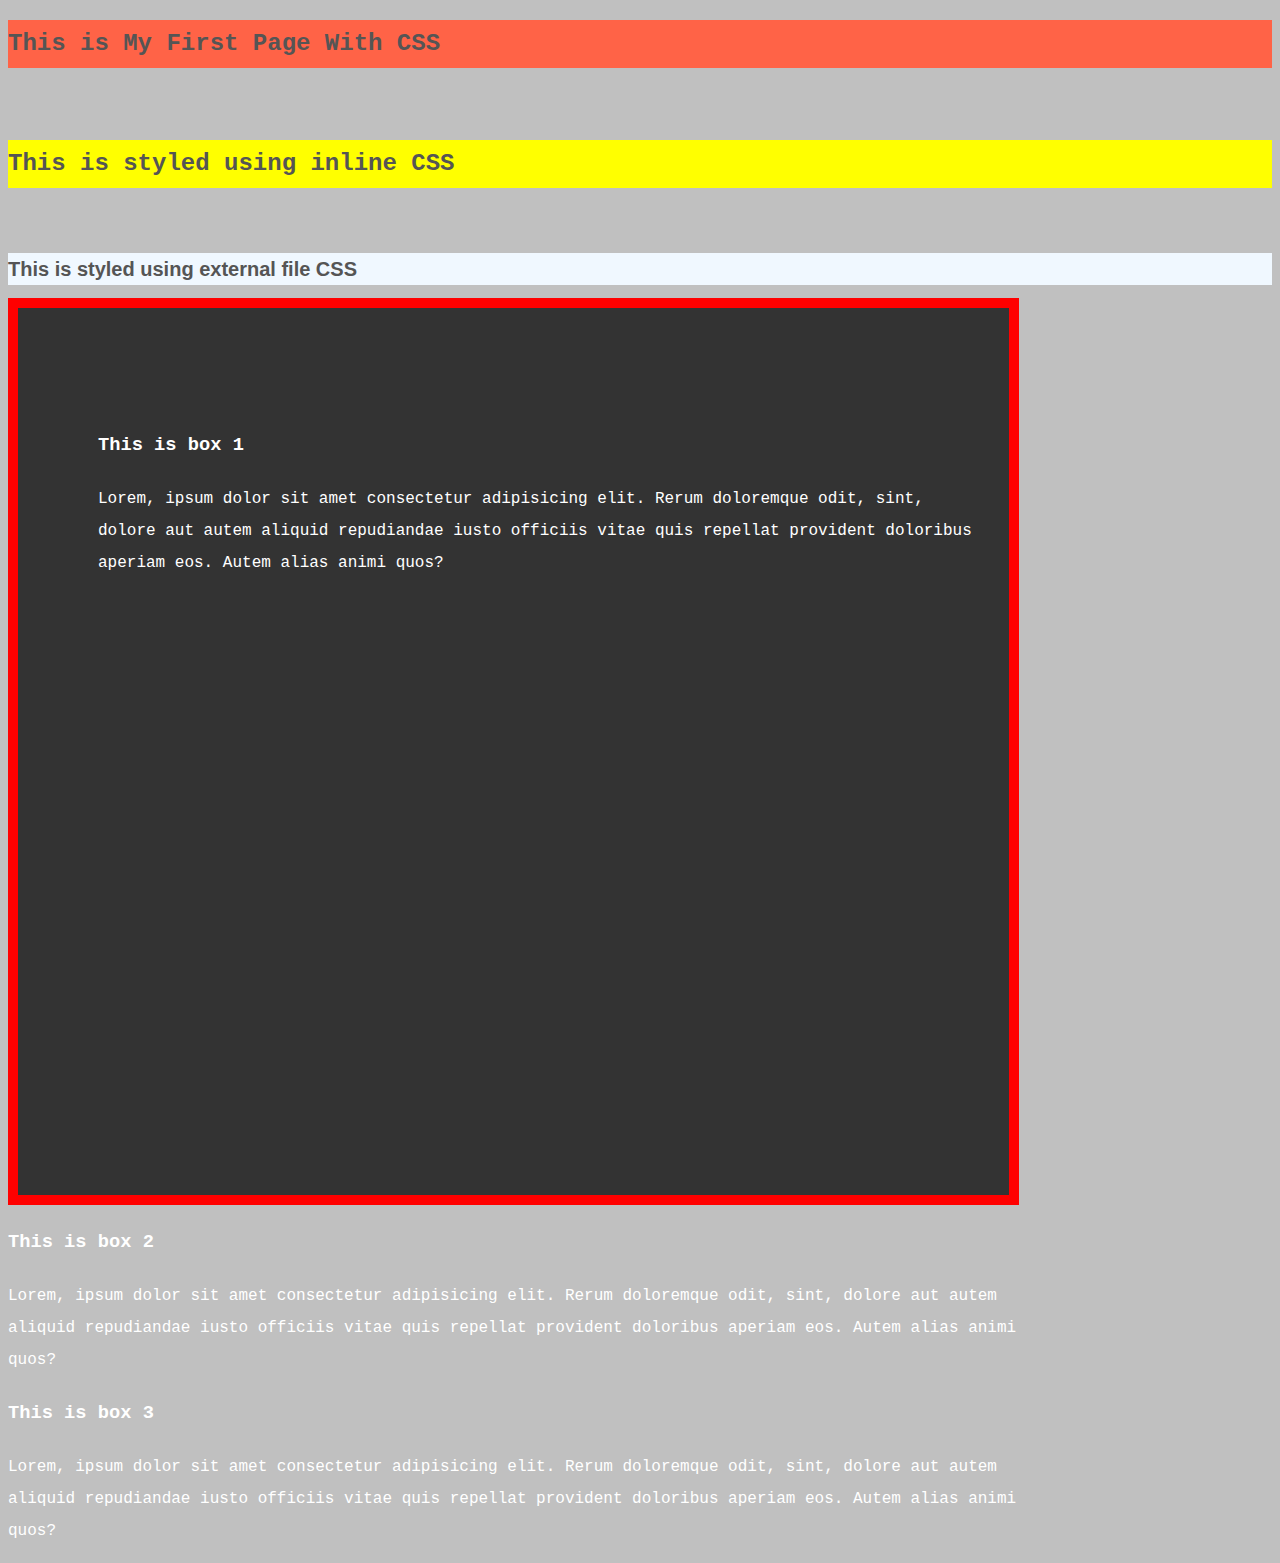
==== CSS_Intro/index.html @ ac32a079 "Added css lessons" ====
<!DOCTYPE html>
<html lang="en">

    <head>
        <meta charset="UTF-8">
        <meta name="viewport" content="width=device-width, initial-scale=1.0">

        <title>CSS Index Page</title>

        <!-- Internal CSS. Add style tags in the head. -->
        <!-- Selector Property value -->
        <!-- h2 background-color: blue -->

        <link rel="stylesheet" href="css/boo.css">

        <style type="text/css">

            h2 {
                background-color: tomato;
            };

        </style>

    </head>

    <body>

        <header>

            <!-- Using internal css -->
            <h2>This is My First Page With CSS</h2>

            <br>

            <!-- Inline CSS -->
            <h2 style="background-color: yellow;">This is styled using inline CSS</h2>

            <br>

            <h1>This is styled using external file CSS</h1>

        </header>

        <div class="container">

            <div class="box-1">

                <h3>This is box 1</h3>

                <p>

                    Lorem, ipsum dolor sit amet consectetur adipisicing elit. Rerum doloremque odit,
                    sint, dolore aut autem aliquid repudiandae iusto officiis vitae quis repellat
                    provident doloribus aperiam eos. Autem alias animi quos?

                </p>

            </div>

            <div class="box-2">

                <h3>This is box 2</h3>

                <p>

                    Lorem, ipsum dolor sit amet consectetur adipisicing elit. Rerum doloremque odit,
                    sint, dolore aut autem aliquid repudiandae iusto officiis vitae quis repellat
                    provident doloribus aperiam eos. Autem alias animi quos?

                </p>

            </div>

            <div class="box-3">

                <h3>This is box 3</h3>

                <p>

                    Lorem, ipsum dolor sit amet consectetur adipisicing elit. Rerum doloremque odit,
                    sint, dolore aut autem aliquid repudiandae iusto officiis vitae quis repellat
                    provident doloribus aperiam eos. Autem alias animi quos?

                </p>

            </div>

        </div>
        
    </body>

</html>
---- CSS_Intro/css/boo.css ----
/* This is a comment */

h1 {
    background-color: aliceblue;
    color: #555;
    font-family: Arial, Helvetica, sans-serif;
    font-size: 20px;
    line-height: 1.6em;
}

body {
    background-color: #c0c0c0;
    color: #555;
    font: normal 16px/2 'Courier New', Courier, monospace;
}

/* Classes */
.container {
    color: #fff;
    width: 80%;
}

.box-1 {
    background-color: #333;
    color: #fff;
    border-top: 10px dashed greenyellow;
    border-bottom: 15px orangered solid;
    border-left: 5px purple ridge;
    border-right: 15px gold dotted;

    border: 10px solid red;

    padding: 10px;

    padding: 100px 20px 600px 80px;
}
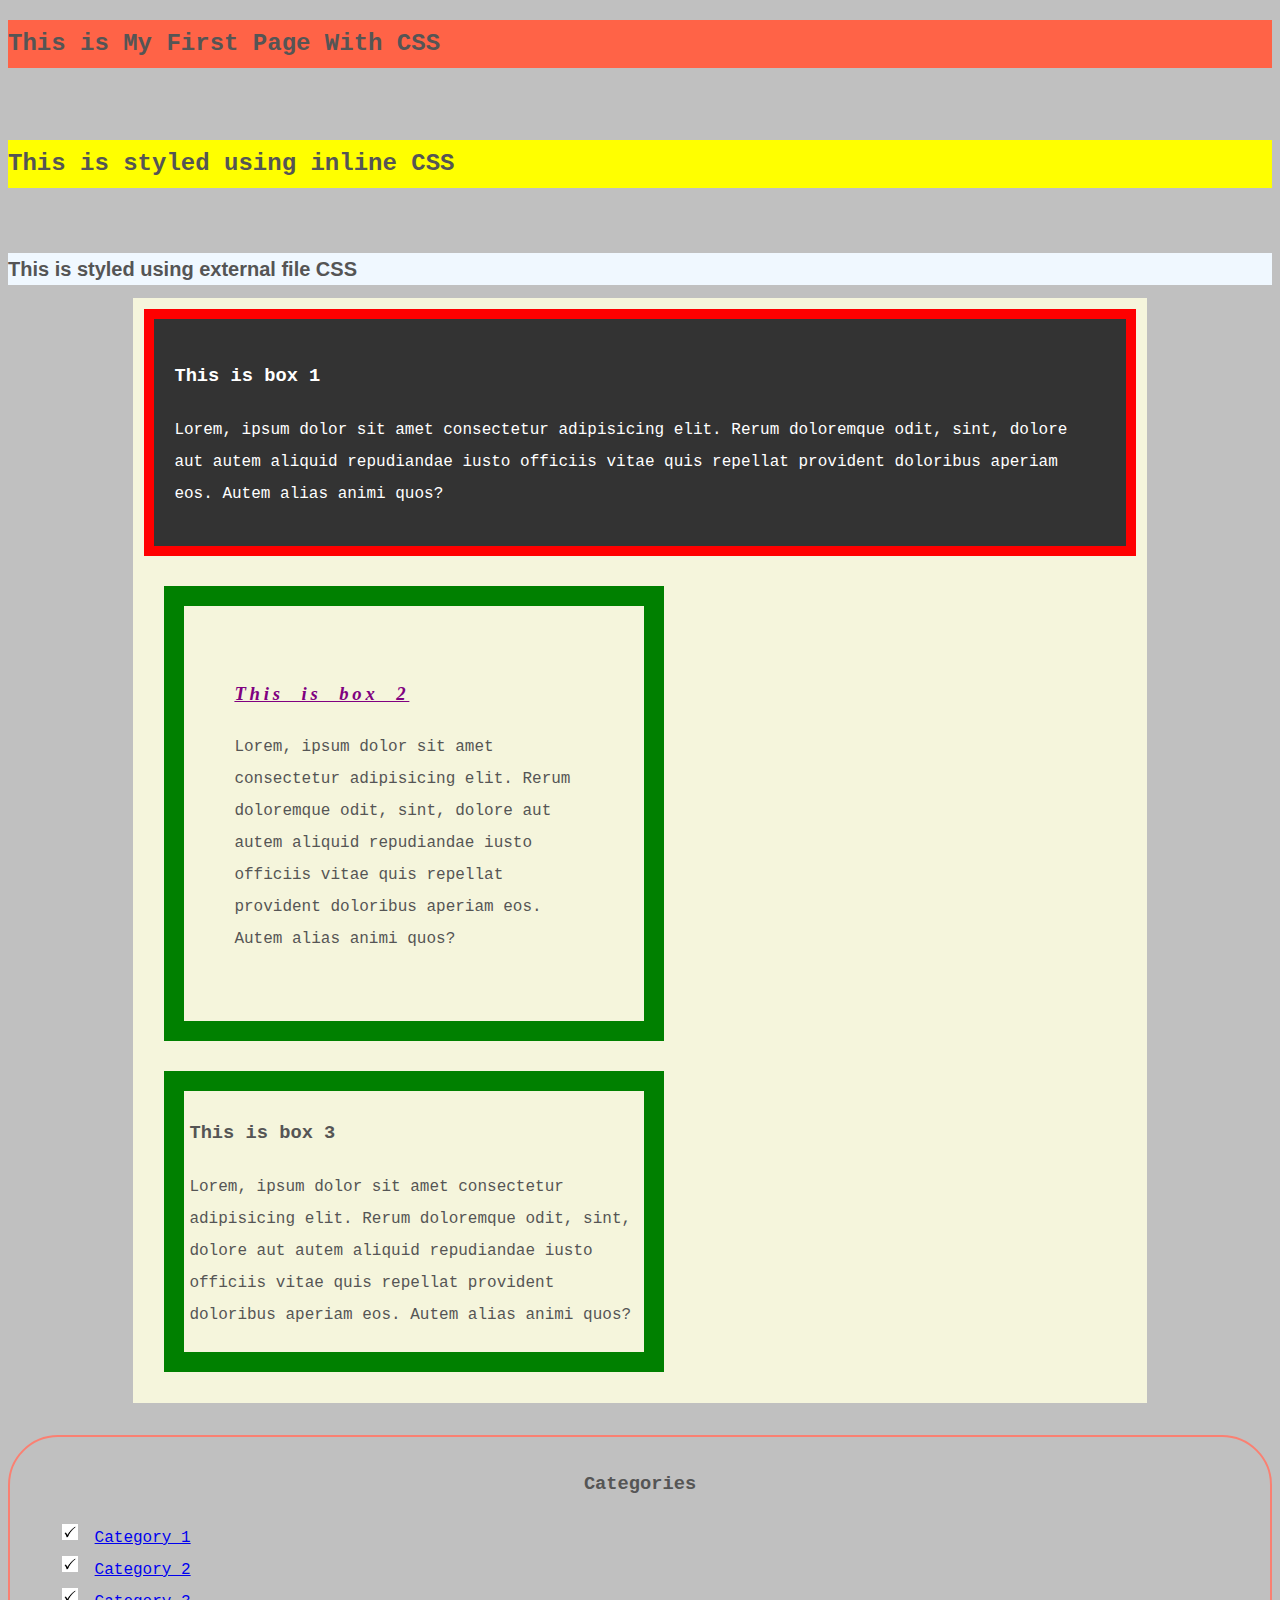
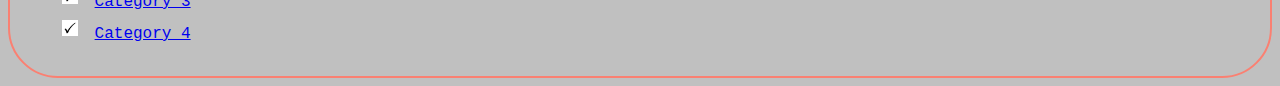
==== commit fc388f6a: "added style to box 2 and 3, categories" ====
--- a/CSS_Intro/index.html
+++ b/CSS_Intro/index.html
@@ -86,6 +86,23 @@
             </div>
 
         </div>
+
+        <br>
+
+        <div class="categories">
+
+            <h3>Categories</h3>
+
+            <ul>
+                
+                <li> <a href="#">Category 1</a> </li>
+                <li> <a href="#">Category 2</a> </li>
+                <li> <a href="#">Category 3</a> </li>
+                <li> <a href="#">Category 4</a> </li>
+
+            </ul>
+
+        </div>
         
     </body>
 
--- a/CSS_Intro/css/boo.css
+++ b/CSS_Intro/css/boo.css
@@ -16,21 +16,78 @@
 
 /* Classes */
 .container {
-    color: #fff;
+    border: 1px solid transparent;
     width: 80%;
+    margin: auto;
+    background-color: beige;
 }
 
 .box-1 {
     background-color: #333;
     color: #fff;
-    border-top: 10px dashed greenyellow;
-    border-bottom: 15px orangered solid;
-    border-left: 5px purple ridge;
-    border-right: 15px gold dotted;
+    border: 10px solid red;
+    padding: 20px;
+    margin: 10px;
+}
 
-    border: 10px solid red;
+.box-2 {
+    width: 500px;
+    border: 20px solid green;
+    padding: 50px;
+    margin: 30px;
+    box-sizing: border-box;
+}
 
+.box-2 h3 {
+    color: purple;
+    font-family: fantasy;
+    font-weight: 900;
+    font-style: italic;
+    text-decoration: underline;
+    letter-spacing: .2em;
+    word-spacing: .5em;
+}
+
+.box-3 {
+    width: 500px;
+    border: 20px solid green;
+    padding: 5px;
+    margin: 30px;
+    box-sizing: border-box;
+}
+
+.categories {
+    border: 2px solid salmon;
     padding: 10px;
+    border-radius: 50px;
+}
 
-    padding: 100px 20px 600px 80px;
+.categories h3 {
+    text-align: center;
 }
+
+/* .categories ul {
+    list-style: square;
+} */
+
+/* .categories li {
+    padding-bottom: 8px;
+    border-bottom: 1px dashed #333;
+    list-style-image: url("../images/check.png");
+} */
+
+.categories li {
+    list-style: none;
+}
+
+.categories li:before {
+    content: "";
+    display: inline-block;
+    height: 20px;
+    width: 20px;
+    background-image: url("../images/check.png");
+    background-size: 1em 1em;
+    background-repeat: no-repeat;
+    background-position: center;
+    margin-right: 5px;
+}
